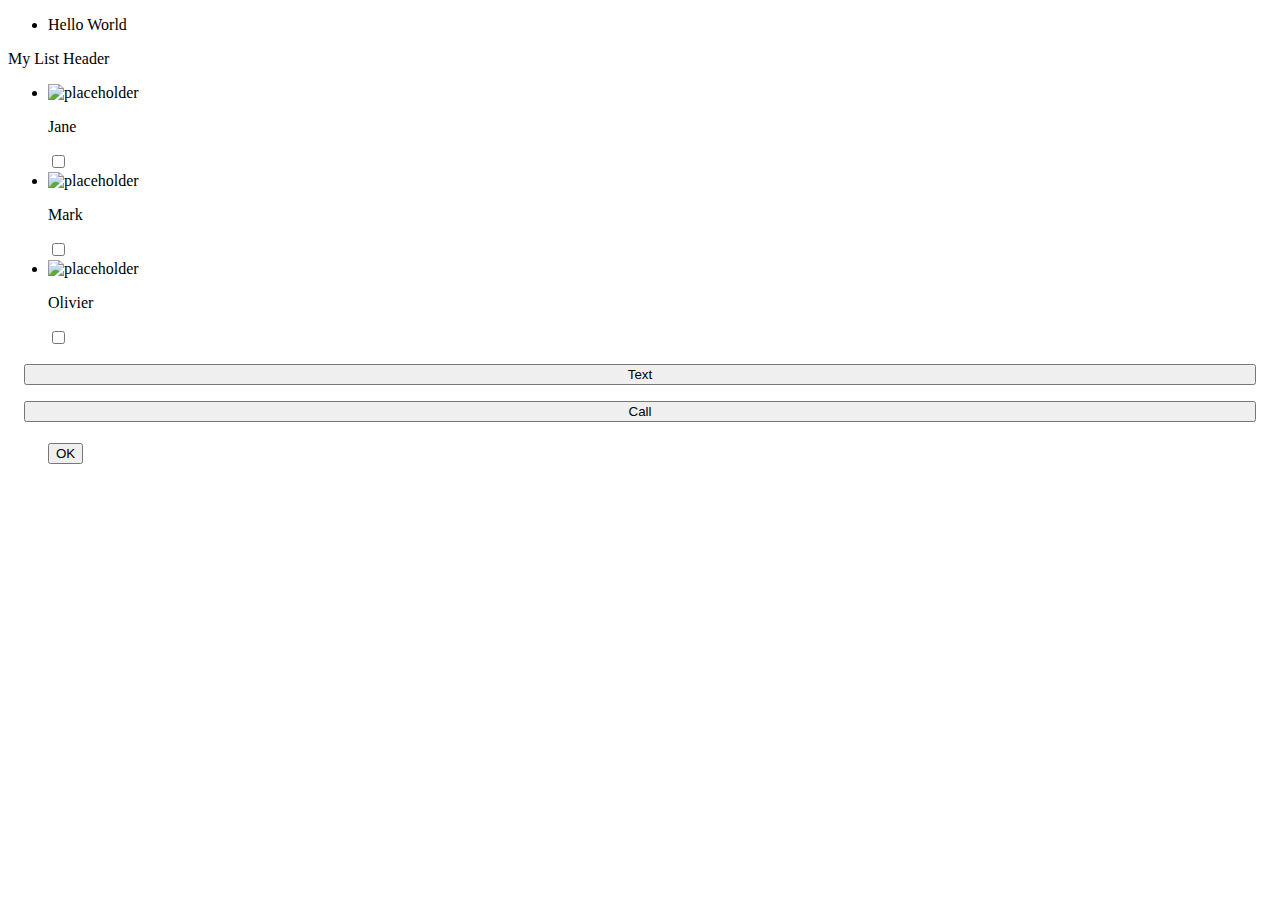
==== www/index.html @ 07b9ecf5 "Initial version" ====
<!DOCTYPE html>
<html>
  <head>
    <meta charset="utf-8">
    <title>An Ubuntu HTML5 application</title>
    <meta name="description" content="An Ubuntu HTML5 application">
    <meta name="viewport" content="width=device-width, initial-scale=1, maximum-scale=1, user-scalable=0">

    <!-- Ubuntu UI Style imports - Ambiance theme -->
    <link href="/usr/share/ubuntu-html5-ui-toolkit/0.1/ambiance/css/appTemplate.css" rel="stylesheet" type="text/css" />

    <!-- Ubuntu UI javascript imports - Ambiance theme -->
    <script src="/usr/share/ubuntu-html5-ui-toolkit/0.1/ambiance/js/fast-buttons.js"></script>
    <script src="/usr/share/ubuntu-html5-ui-toolkit/0.1/ambiance/js/core.js"></script>
    <script src="/usr/share/ubuntu-html5-ui-toolkit/0.1/ambiance/js/buttons.js"></script>
    <script src="/usr/share/ubuntu-html5-ui-toolkit/0.1/ambiance/js/dialogs.js"></script>
    <script src="/usr/share/ubuntu-html5-ui-toolkit/0.1/ambiance/js/page.js"></script>
    <script src="/usr/share/ubuntu-html5-ui-toolkit/0.1/ambiance/js/pagestacks.js"></script>
    <script src="/usr/share/ubuntu-html5-ui-toolkit/0.1/ambiance/js/tabs.js"></script>

    <!-- Cordova platform API access - Uncomment this to have access to the Javascript APIs -->
    <!-- <script src="cordova/cordova.js"></script> -->

    <!-- Application script -->
    <script src="js/app.js"></script>
  </head>

  <body>

    <div data-role="mainview">

      <header data-role="header">
        <ul data-role="tabs">
          <li data-role="tabitem" data-page="hello-page">Hello World</li>
        </ul>
      </header>

      <div data-role="content">

          <!-- The application main page -->

          <div data-role="page" id="hello-page">

            <section data-role="list">
                <header class="large-font">My List Header</header>
                <ul data-role="listview" id="contacts">

                    <li>
                        <aside>
                            <img alt="placeholder" src="/usr/share/ubuntu-html5-ui-toolkit/0.1/ambiance/img/avatar_contacts_list@8.png">
                        </aside>

                        <p>Jane</p>

                        <!-- A list item side control -->
                        <label>
                            <input type="checkbox" data-type="switch">
                            <span class="toggle">
                                <span class="toggle-handle"></span>
                                <span class="toggle-bg"></span>
                            </span>
                        </label>
                    </li>

                    <li>
                        <aside>
                            <img alt="placeholder" src="/usr/share/ubuntu-html5-ui-toolkit/0.1/ambiance/img/avatar_contacts_list@8.png">
                        </aside>

                        <p>Mark</p>

                        <!-- A list item side control -->
                        <label>
                            <input type="checkbox" data-type="switch">
                            <span class="toggle">
                                <span class="toggle-handle"></span>
                                <span class="toggle-bg"></span>
                            </span>
                        </label>
                    </li>

                    <li>
                        <aside>
                            <img alt="placeholder" src="/usr/share/ubuntu-html5-ui-toolkit/0.1/ambiance/img/avatar_contacts_list@8.png">
                        </aside>

                        <p>Olivier</p>

                        <!-- A list item side control -->
                        <label>
                            <input type="checkbox" data-type="switch">
                            <span class="toggle">
                                <span class="toggle-handle"></span>
                                <span class="toggle-bg"></span>
                            </span>
                        </label>
                    </li>

                </ul>

            </section>

            <div class="inset" style="margin-top: 1em; text-align: center" >

                <div style="margin: 0em 1em 1em 1em">
                    <button id="text" data-role="button" class="ubuntu" style="width: 100%">
                      Text
                    </button>
                </div>
                <div style="margin: 0em 1em 1em 1em">
                    <button id="call" data-role="button" class="ubuntu" style="width: 100%">
                      Call
                      <span class="icon icon-call"></span>
                    </button>
                 </div>

            </div>

            <div data-role="dialog" id="dialog1">
                <section>
                    <h1></h1>
                    <menu>
                        <button data-role="button" id="no">OK</button>
                    </menu>
                </section>
            </div>

          </div>

      </div>
      
    </div>
  </body>
</html>
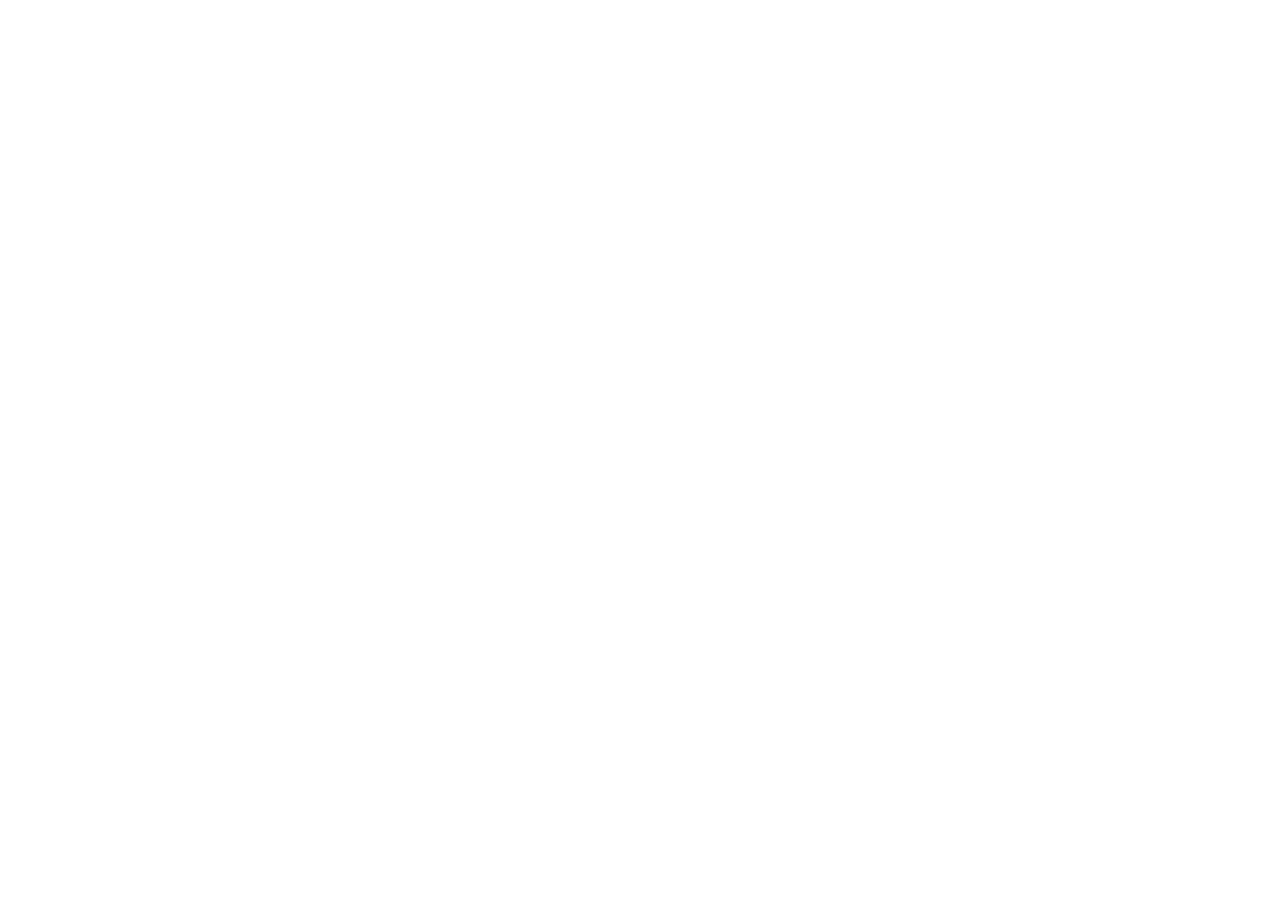
==== commit df5a234a: "Support for Eventunity API" ====
--- a/www/index.html
+++ b/www/index.html
@@ -2,13 +2,14 @@
 <html>
   <head>
     <meta charset="utf-8">
-    <title>An Ubuntu HTML5 application</title>
-    <meta name="description" content="An Ubuntu HTML5 application">
+    <title>Eventunity</title>
+    <meta name="description" content="Find community events near you">
     <meta name="viewport" content="width=device-width, initial-scale=1, maximum-scale=1, user-scalable=0">
 
     <!-- Ubuntu UI Style imports - Ambiance theme -->
     <link href="/usr/share/ubuntu-html5-ui-toolkit/0.1/ambiance/css/appTemplate.css" rel="stylesheet" type="text/css" />
 
+    <script src="file:///usr/share/javascript/jquery/jquery.min.js"></script>
     <!-- Ubuntu UI javascript imports - Ambiance theme -->
     <script src="/usr/share/ubuntu-html5-ui-toolkit/0.1/ambiance/js/fast-buttons.js"></script>
     <script src="/usr/share/ubuntu-html5-ui-toolkit/0.1/ambiance/js/core.js"></script>
@@ -17,6 +18,7 @@
     <script src="/usr/share/ubuntu-html5-ui-toolkit/0.1/ambiance/js/page.js"></script>
     <script src="/usr/share/ubuntu-html5-ui-toolkit/0.1/ambiance/js/pagestacks.js"></script>
     <script src="/usr/share/ubuntu-html5-ui-toolkit/0.1/ambiance/js/tabs.js"></script>
+    <script src="/usr/share/ubuntu-html5-ui-toolkit/0.1/ambiance/js/list.js"></script>
 
     <!-- Cordova platform API access - Uncomment this to have access to the Javascript APIs -->
     <!-- <script src="cordova/cordova.js"></script> -->
@@ -30,100 +32,31 @@
     <div data-role="mainview">
 
       <header data-role="header">
-        <ul data-role="tabs">
-          <li data-role="tabitem" data-page="hello-page">Hello World</li>
-        </ul>
       </header>
 
       <div data-role="content">
 
-          <!-- The application main page -->
+          <div data-role="pagestack">
 
-          <div data-role="page" id="hello-page">
+          <!-- Communities list -->
+          <div data-role="page" id="main" data-title="Community">
+            <section data-role="list" id="communities"></section>
+          </div>
 
-            <section data-role="list">
-                <header class="large-font">My List Header</header>
-                <ul data-role="listview" id="contacts">
+          <!-- Events list -->
+          <div data-role="page" id="event-page" data-title="Events">
+            <section data-role="list" id="events"></section>
+          </div>
 
-                    <li>
-                        <aside>
-                            <img alt="placeholder" src="/usr/share/ubuntu-html5-ui-toolkit/0.1/ambiance/img/avatar_contacts_list@8.png">
-                        </aside>
-
-                        <p>Jane</p>
-
-                        <!-- A list item side control -->
-                        <label>
-                            <input type="checkbox" data-type="switch">
-                            <span class="toggle">
-                                <span class="toggle-handle"></span>
-                                <span class="toggle-bg"></span>
-                            </span>
-                        </label>
-                    </li>
-
-                    <li>
-                        <aside>
-                            <img alt="placeholder" src="/usr/share/ubuntu-html5-ui-toolkit/0.1/ambiance/img/avatar_contacts_list@8.png">
-                        </aside>
-
-                        <p>Mark</p>
-
-                        <!-- A list item side control -->
-                        <label>
-                            <input type="checkbox" data-type="switch">
-                            <span class="toggle">
-                                <span class="toggle-handle"></span>
-                                <span class="toggle-bg"></span>
-                            </span>
-                        </label>
-                    </li>
-
-                    <li>
-                        <aside>
-                            <img alt="placeholder" src="/usr/share/ubuntu-html5-ui-toolkit/0.1/ambiance/img/avatar_contacts_list@8.png">
-                        </aside>
-
-                        <p>Olivier</p>
-
-                        <!-- A list item side control -->
-                        <label>
-                            <input type="checkbox" data-type="switch">
-                            <span class="toggle">
-                                <span class="toggle-handle"></span>
-                                <span class="toggle-bg"></span>
-                            </span>
-                        </label>
-                    </li>
-
-                </ul>
-
+          <!-- Events list -->
+          <div data-role="page" id="detail-page" data-title="Event detail">
+            <section id="eventdetail">
+            <p id="detail-title"></p>
+            <p><span id="detail-date"></span><span id="detail-location"></span></p>
+            <a id="detail-url" target="_blank" href=""></a>
+            <p id="detail-description"></p>
             </section>
-
-            <div class="inset" style="margin-top: 1em; text-align: center" >
-
-                <div style="margin: 0em 1em 1em 1em">
-                    <button id="text" data-role="button" class="ubuntu" style="width: 100%">
-                      Text
-                    </button>
-                </div>
-                <div style="margin: 0em 1em 1em 1em">
-                    <button id="call" data-role="button" class="ubuntu" style="width: 100%">
-                      Call
-                      <span class="icon icon-call"></span>
-                    </button>
-                 </div>
-
-            </div>
-
-            <div data-role="dialog" id="dialog1">
-                <section>
-                    <h1></h1>
-                    <menu>
-                        <button data-role="button" id="no">OK</button>
-                    </menu>
-                </section>
-            </div>
+          </div>
 
           </div>
 
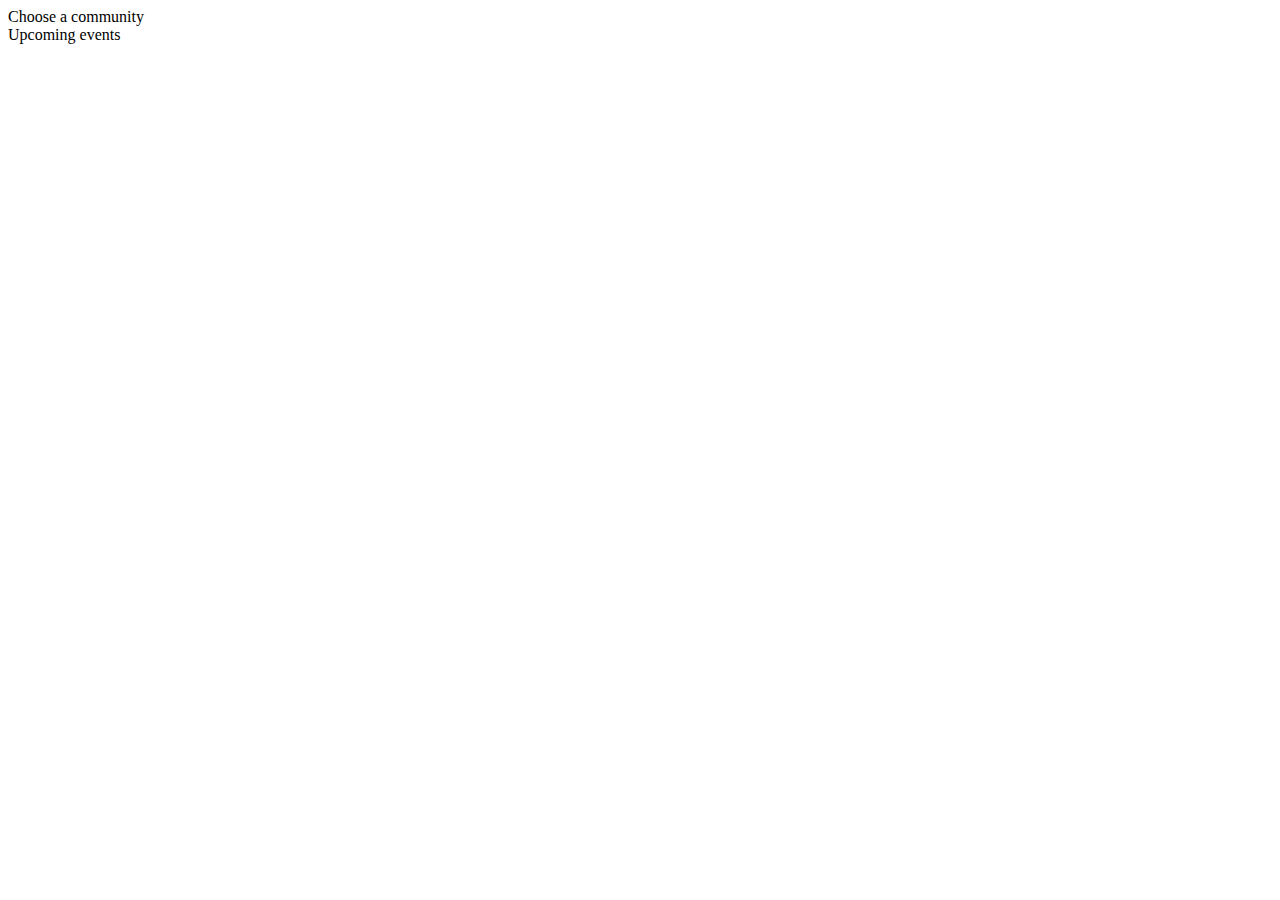
==== commit 3f3fdf0a: "Added icons for lists" ====
--- a/www/index.html
+++ b/www/index.html
@@ -8,6 +8,7 @@
 
     <!-- Ubuntu UI Style imports - Ambiance theme -->
     <link href="/usr/share/ubuntu-html5-ui-toolkit/0.1/ambiance/css/appTemplate.css" rel="stylesheet" type="text/css" />
+    <link href="css/app.css" rel="stylesheet" type="text/css" />
 
     <script src="file:///usr/share/javascript/jquery/jquery.min.js"></script>
     <!-- Ubuntu UI javascript imports - Ambiance theme -->
@@ -40,12 +41,16 @@
 
           <!-- Communities list -->
           <div data-role="page" id="main" data-title="Community">
-            <section data-role="list" id="communities"></section>
+            <section data-role="list" id="communities">
+                <header class="large-font">Choose a community</header>
+            </section>
           </div>
 
           <!-- Events list -->
           <div data-role="page" id="event-page" data-title="Events">
-            <section data-role="list" id="events"></section>
+            <section data-role="list" id="events">
+                <header class="large-font">Upcoming events</header>
+            </section>
           </div>
 
           <!-- Events list -->
--- a/www/css/app.css
+++ b/www/css/app.css
@@ -0,0 +1,35 @@
+#communities ul li a {
+  line-height: 1.1rem;
+  padding-top: 0.5rem;
+  padding-left: 0rem;
+}
+
+#communities ul li a aside {
+  margin-right: 0.5rem;
+}
+
+[data-role="list"] aside {
+  top: 1.0rem;
+  width: 2.5rem;
+}
+
+#events ul li a {
+  line-height: 1.1rem;
+  padding-top: 0.5rem;
+  padding-left: 0rem;
+  font-weight: bold;
+}
+
+span.event-date {
+  padding: 0 0.5rem 0 1rem;
+  background: transparent url('../img/calendar.png') no-repeat left center;
+  background-size: 0.65rem;
+  font-weight: normal;
+}
+
+span.event-location {
+  padding: 0 0.5rem 0 1rem;
+  background: transparent url('../img/marker.png') no-repeat left center;
+  background-size: 0.65rem;
+  font-weight: normal;
+}
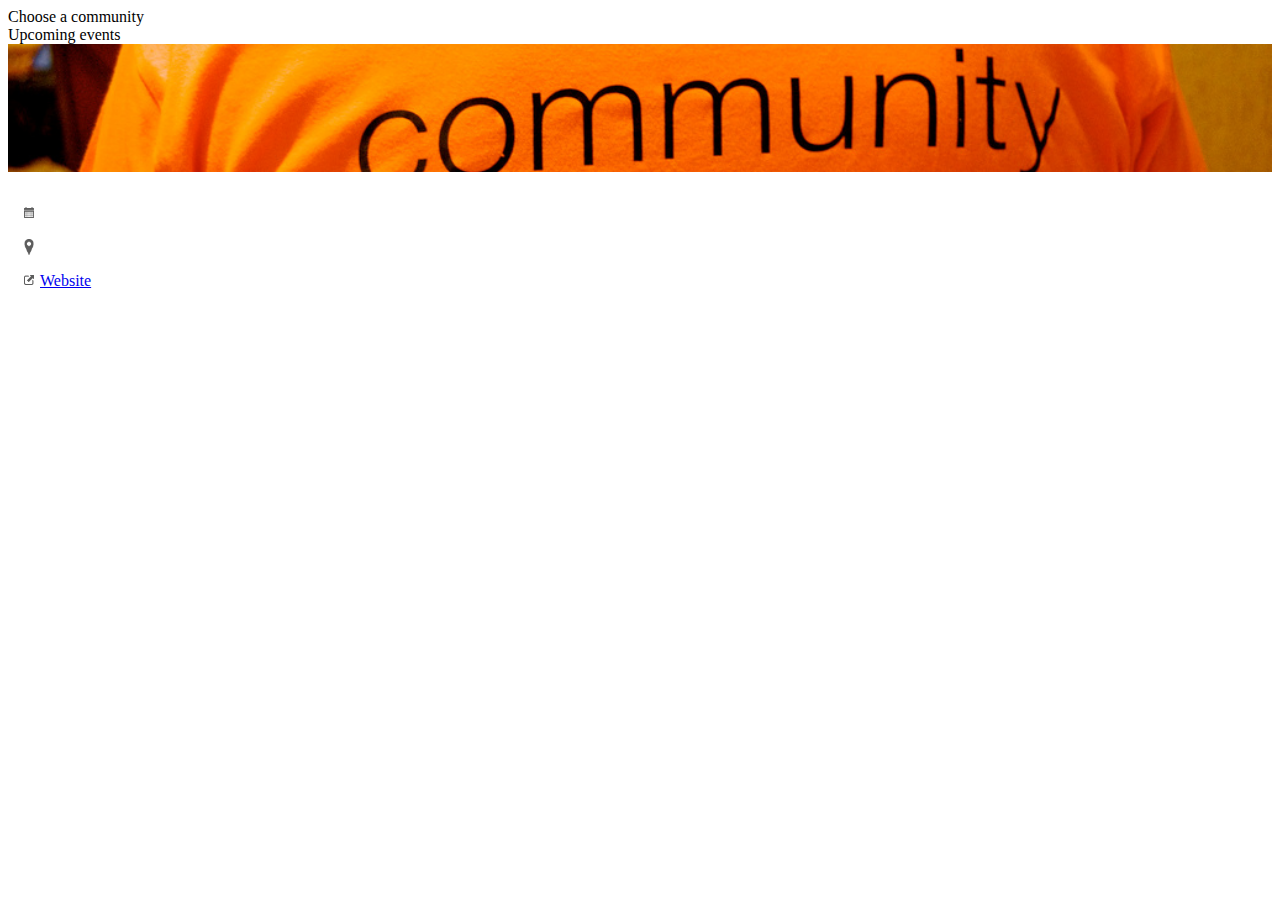
==== commit eae73c56: "Improved event detail page" ====
--- a/www/index.html
+++ b/www/index.html
@@ -56,10 +56,14 @@
           <!-- Events list -->
           <div data-role="page" id="detail-page" data-title="Event detail">
             <section id="eventdetail">
-            <p id="detail-title"></p>
-            <p><span id="detail-date"></span><span id="detail-location"></span></p>
-            <a id="detail-url" target="_blank" href=""></a>
-            <p id="detail-description"></p>
+                <div class="preview"></div>
+                <div class="event-content">
+                    <p id="detail-title" class="xlarge-font"></p>
+                    <p><span id="detail-date" class="event-date"></span></p>
+                    <p><span id="detail-location" class="event-location"></span></p>
+                    <p><a id="detail-url" class="event-url" target="_blank" href="http://www.ubuntu.com/">Website</a></p>
+                    <p id="detail-description"></p>
+                </div>
             </section>
           </div>
 
--- a/www/css/app.css
+++ b/www/css/app.css
@@ -33,3 +33,27 @@
   background-size: 0.65rem;
   font-weight: normal;
 }
+
+a.event-url {
+  padding: 0 0.5rem 0 1rem;
+  background: transparent url('../img/link.png') no-repeat left center;
+  background-size: 0.65rem;
+  font-weight: normal;
+}
+
+div.preview {
+  width: 100%;
+  height: 8rem;
+  background-image: url('../img/event-bg.jpg');
+  background-size: cover;
+  background-position: center;
+  background-repeat: no-repeat;
+}
+
+.event-content {
+  padding: 1rem;
+}
+
+#detail-description {
+  margin-top: 1rem;
+}
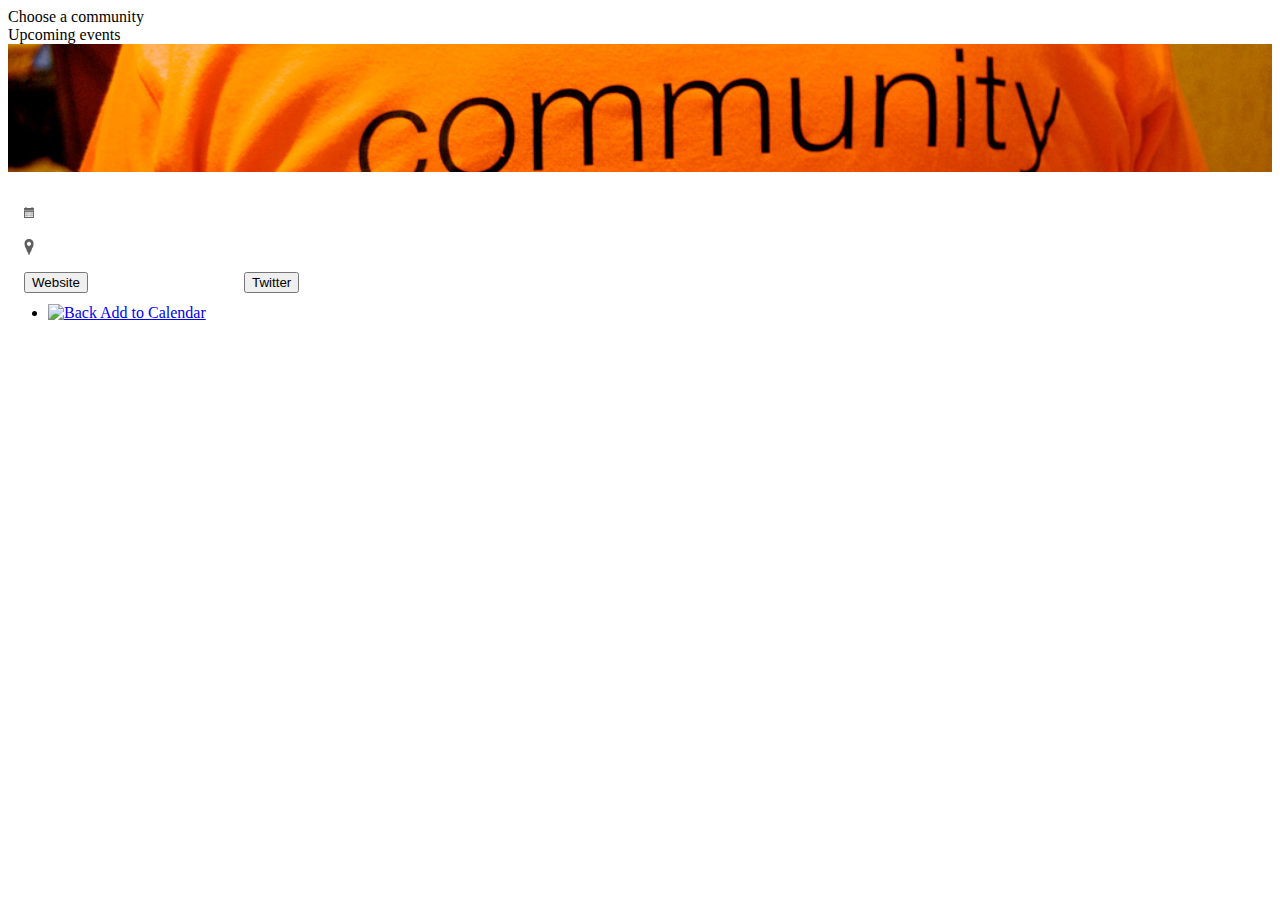
==== commit aa9a12d7: "Added button into event detail page" ====
--- a/www/index.html
+++ b/www/index.html
@@ -20,6 +20,7 @@
     <script src="/usr/share/ubuntu-html5-ui-toolkit/0.1/ambiance/js/pagestacks.js"></script>
     <script src="/usr/share/ubuntu-html5-ui-toolkit/0.1/ambiance/js/tabs.js"></script>
     <script src="/usr/share/ubuntu-html5-ui-toolkit/0.1/ambiance/js/list.js"></script>
+    <script src="/usr/share/ubuntu-html5-ui-toolkit/0.1/ambiance/js/toolbars.js"></script>
 
     <!-- Cordova platform API access - Uncomment this to have access to the Javascript APIs -->
     <!-- <script src="cordova/cordova.js"></script> -->
@@ -54,17 +55,36 @@
           </div>
 
           <!-- Events list -->
-          <div data-role="page" id="detail-page" data-title="Event detail">
+          <div data-role="page" id="detail-page" data-title="Event">
             <section id="eventdetail">
                 <div class="preview"></div>
                 <div class="event-content">
                     <p id="detail-title" class="xlarge-font"></p>
                     <p><span id="detail-date" class="event-date"></span></p>
                     <p><span id="detail-location" class="event-location"></span></p>
-                    <p><a id="detail-url" class="event-url" target="_blank" href="http://www.ubuntu.com/">Website</a></p>
                     <p id="detail-description"></p>
+                    <div class="inset">
+                      <div style="width: 200px; float:left; margin-right: 20px;">
+                        <button data-role="button">Website</button>
+                      </div>
+                      <div style="width: 200px; float:left; margin-right: 0px;">
+                        <button data-role="button">Twitter</button>
+                      </div>
+                    </div>
                 </div>
             </section>
+            <footer data-role="footer" class="revealed" style="display: block;">
+                <nav>
+                    <ul>
+                        <li>
+                            <a href="#" id="action-calendar">
+                                <img src="/usr/share/ubuntu-html5-ui-toolkit/0.1/ambiance/img/actions/event-new.svg" alt="Back">
+                                <span>Add to Calendar</span>
+                            </a>
+                        </li>
+                   </ul>
+               </nav>
+            </footer>
           </div>
 
           </div>
--- a/www/css/app.css
+++ b/www/css/app.css
@@ -34,13 +34,6 @@
   font-weight: normal;
 }
 
-a.event-url {
-  padding: 0 0.5rem 0 1rem;
-  background: transparent url('../img/link.png') no-repeat left center;
-  background-size: 0.65rem;
-  font-weight: normal;
-}
-
 div.preview {
   width: 100%;
   height: 8rem;
@@ -56,4 +49,5 @@
 
 #detail-description {
   margin-top: 1rem;
+  margin-bottom: 1rem;
 }
